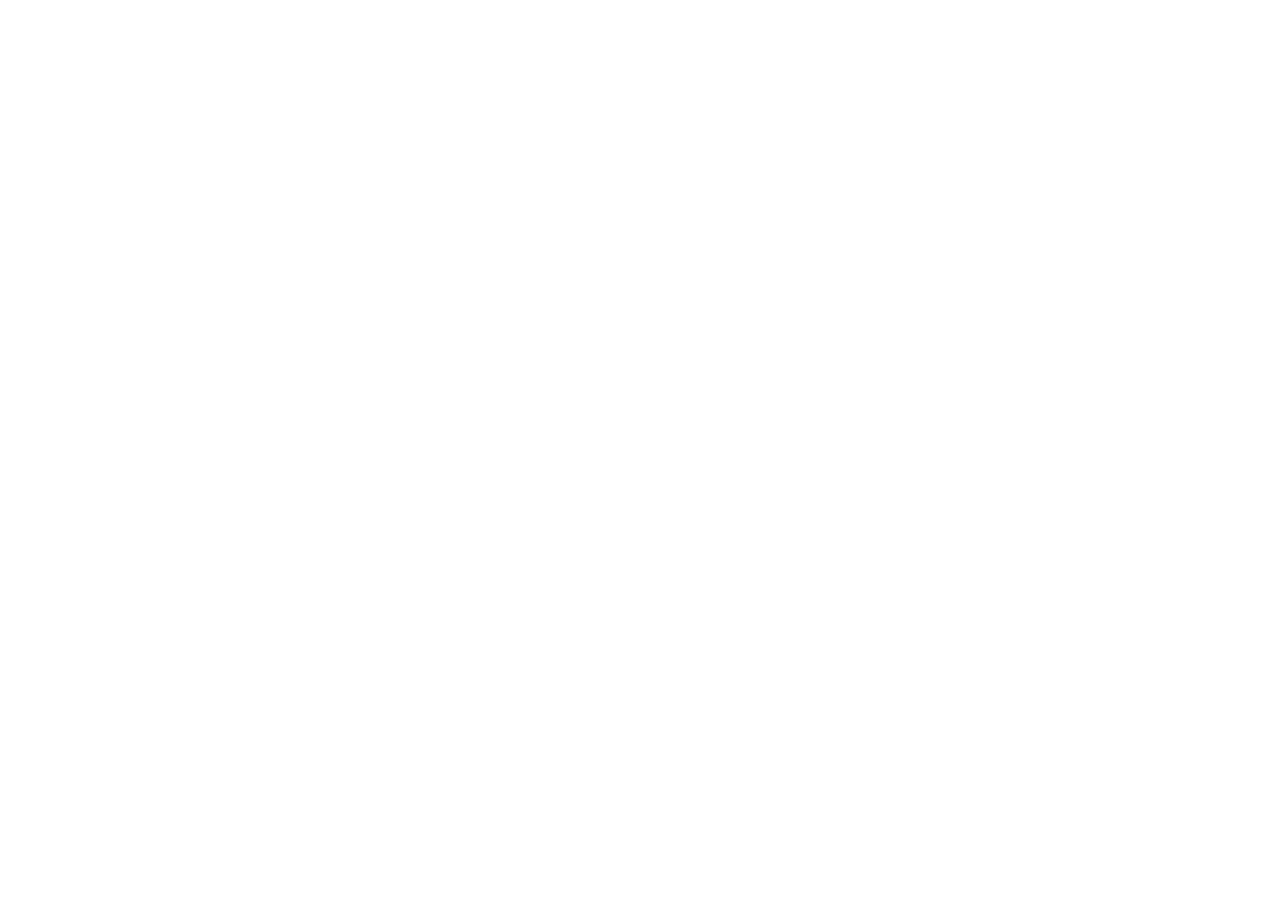
==== 02-09-24/2ndSept.html @ 41aa467c "Code for 2nd Sept session" ====
<!DOCTYPE html>
<html lang="en">
<head>
    <meta charset="UTF-8">
    <meta name="viewport" content="width=device-width, initial-scale=1.0">
    <title>HTML completion</title>
</head>
<body>
    <!-- TODO: Paste the 2nd Sept session on completion. -->
</body>
</html>
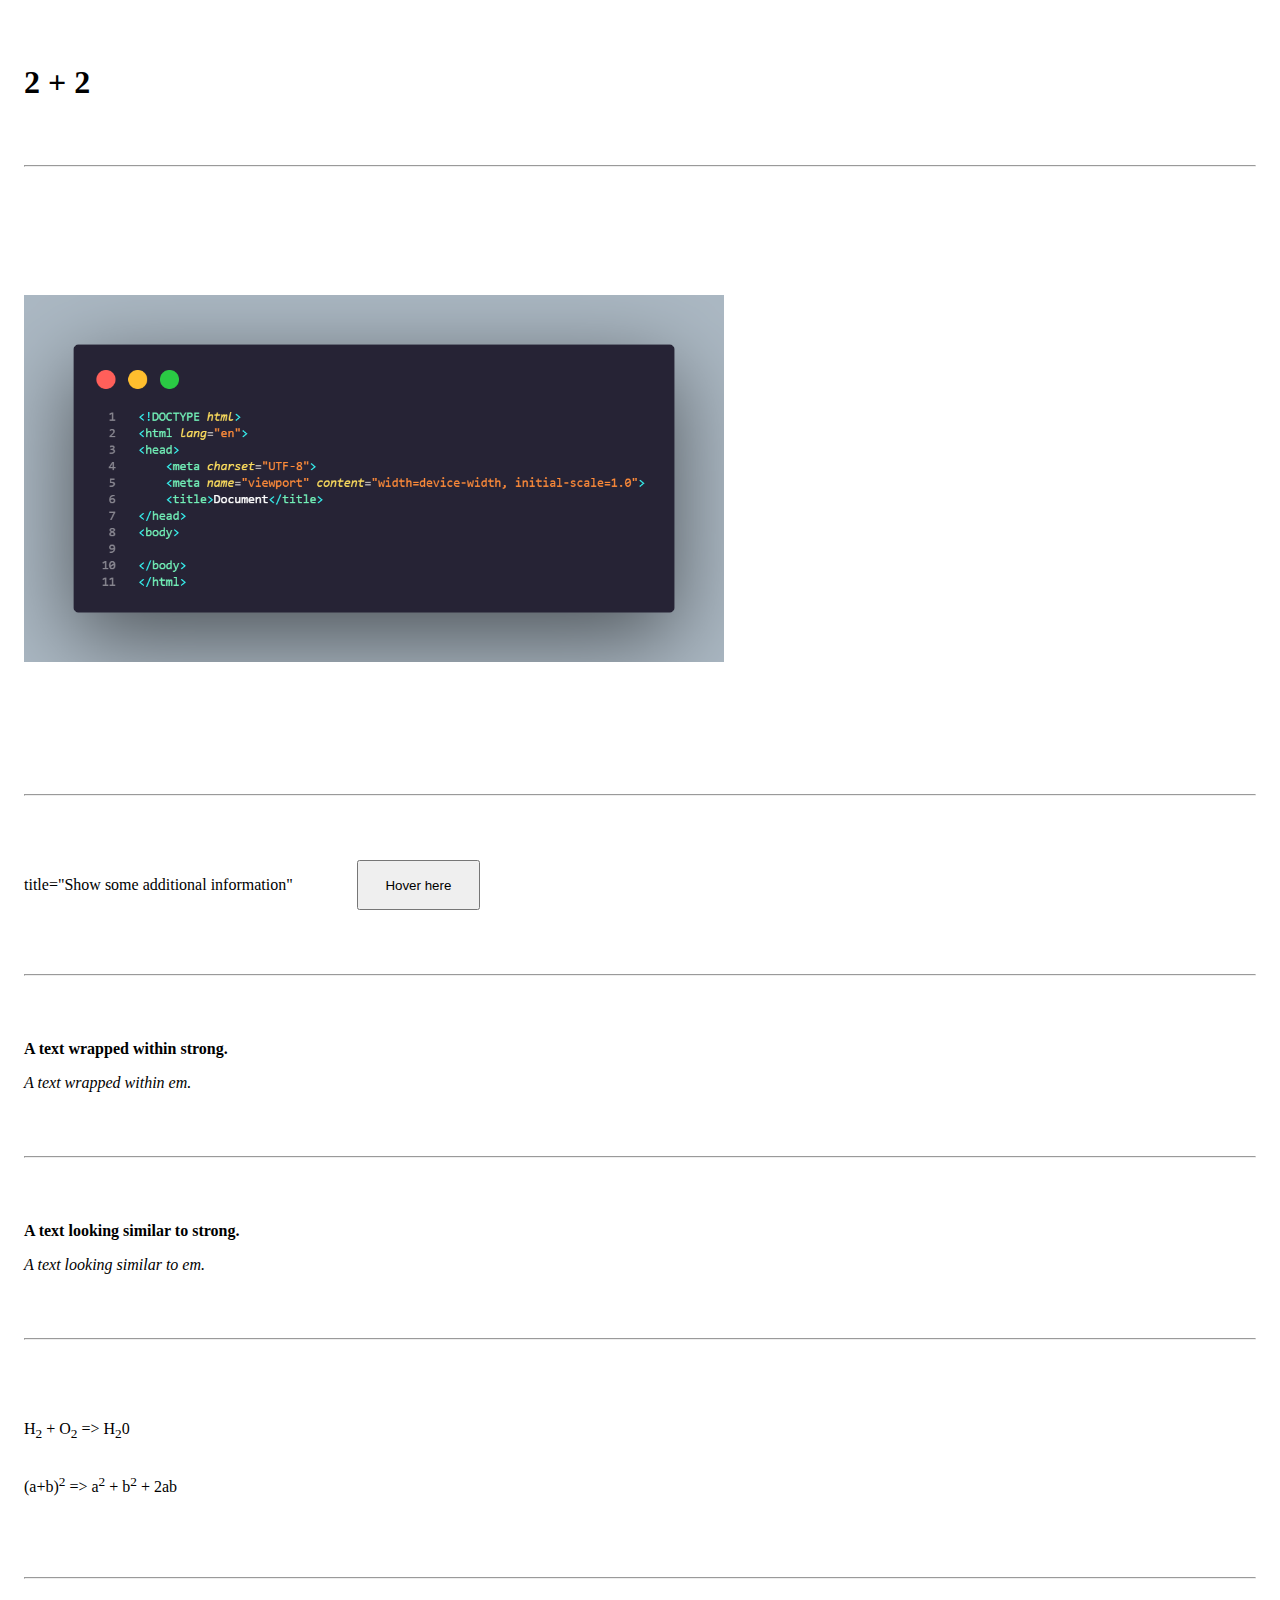
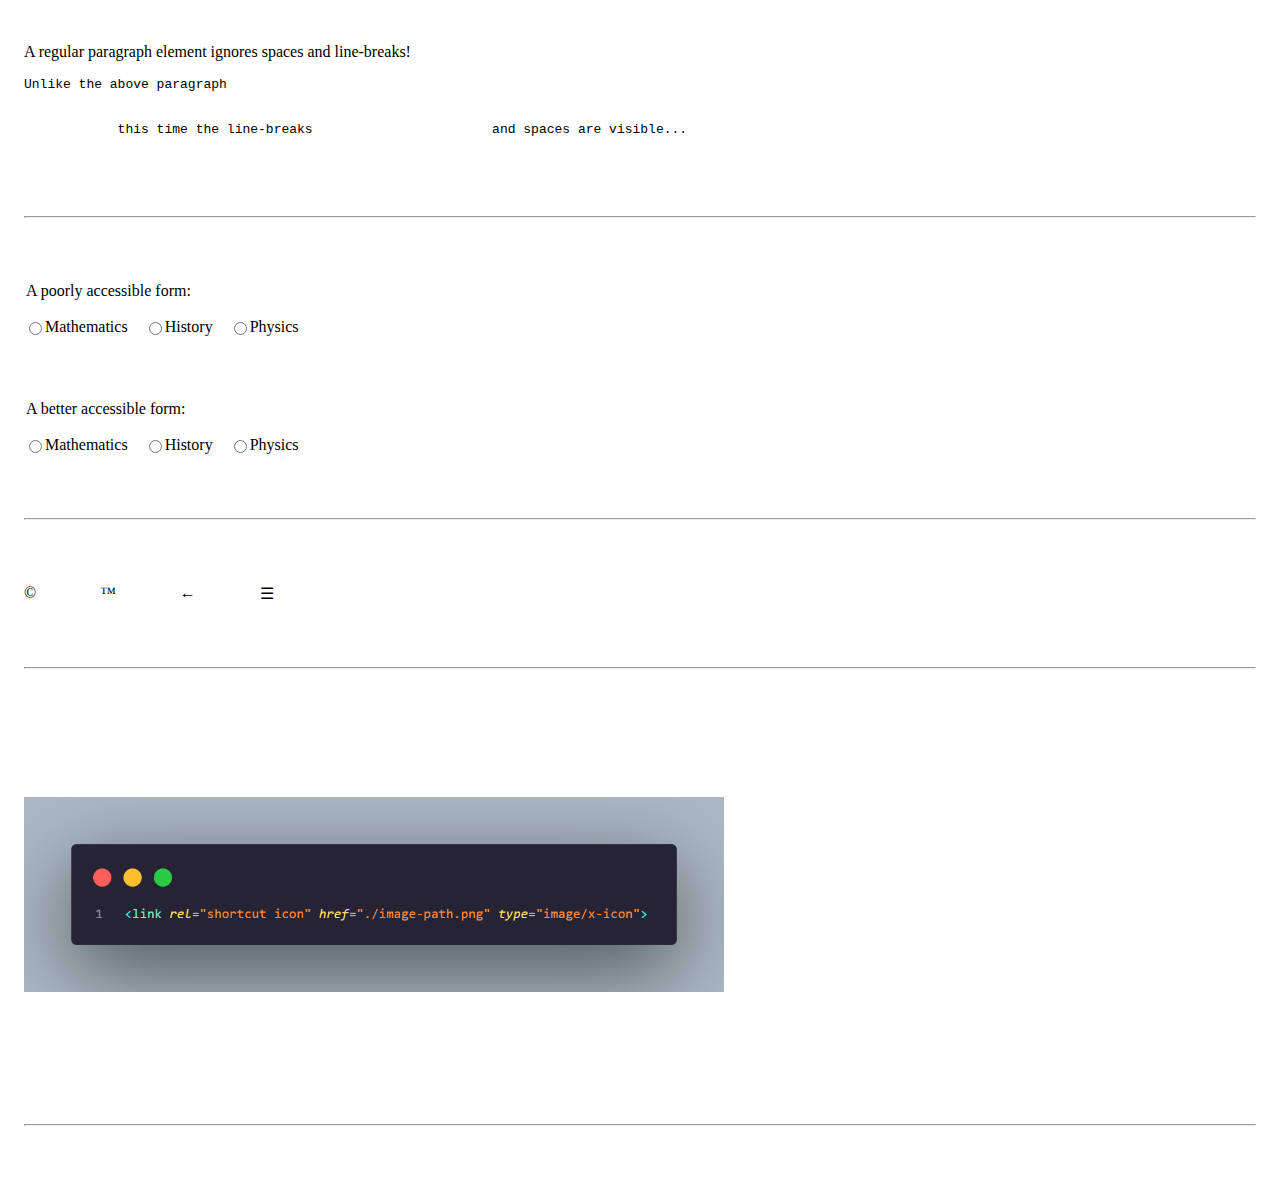
==== commit 914e6bb5: "Updated with 11th Sept session" ====
--- a/02-09-24/2ndSept.html
+++ b/02-09-24/2ndSept.html
@@ -3,9 +3,123 @@
 <head>
     <meta charset="UTF-8">
     <meta name="viewport" content="width=device-width, initial-scale=1.0">
-    <title>HTML completion</title>
+    <link rel="shortcut icon" href="./img/html-icon.png" type="image/x-icon">
+    <link rel="stylesheet" href="style.css">
+    <title>HTML session</title>
 </head>
 <body>
-    <!-- TODO: Paste the 2nd Sept session on completion. -->
+    <h1>2 + 2</h1>
+
+    <hr>
+
+    <img width="700" src="img/attribute-lang.png" alt="lang attribute demonstration">
+
+    <hr>
+
+    <div class="tooltip-container">
+        <p>
+            title="Show some additional information"
+        </p>
+        <button title="Show some additional information">Hover here</button>
+    </div>
+
+    <hr>
+
+    <div class="html-text-formatting-1">
+        <strong>A text wrapped within strong.</strong>
+        <em>A text wrapped within em.</em>
+    </div>
+
+    <hr>
+
+    <div class="html-text-formatting-1">
+        <b>A text looking similar to strong.</b>
+        <i>A text looking similar to em.</i>
+    </div>
+
+    <hr>
+
+    <div class="html-text-formatting-2">
+        <p>
+            H<sub>2</sub> + O<sub>2</sub> => H<sub>2</sub>0
+        </p>
+        <p>
+            (a+b)<sup>2</sup> => a<sup>2</sup> + b<sup>2</sup> + 2ab
+        </p>
+    </div>
+
+    <hr>
+
+    <div>
+        <p>A regular
+
+
+            paragraph element ignores spaces and
+            line-breaks!
+        </p>
+        <pre>Unlike the above paragraph
+
+
+            this time the line-breaks                       and spaces are visible...
+        </pre>
+    </div>
+
+    <hr>
+
+    <form>
+        <legend>A poorly accessible form:</legend>
+        <br>
+
+        <div class="inputs-container">
+            <div>
+                <label>Mathematics</label>
+                <input type="radio" name="subject-1">
+            </div>
+            <div>
+                <label>History</label>
+                <input type="radio" name="subject-1">
+            </div>
+            <div>
+                <label>Physics</label>
+                <input type="radio" name="subject-1">
+            </div>
+        </div>
+    </form>
+
+    <form>
+        <legend>A better accessible form:</legend>
+        <br>
+
+        <div class="inputs-container">
+            <div>
+                <label for="math">Mathematics</label>
+                <input type="radio" id="math" name="subject-2">
+            </div>
+            <div>
+                <label for="hist">History</label>
+                <input type="radio" id="hist" name="subject-2">
+            </div>
+            <div>
+                <label for="phy">Physics</label>
+                <input type="radio" id="phy" name="subject-2">
+            </div>
+        </div>
+    </form>
+
+    <hr>
+
+    <div class="html-symbols-container">
+        <span>&copy;</span>
+        <span>&trade;</span>
+        <span>&larr;</span>
+        <span>&#9776;</span>
+    </div>
+
+    <hr>
+
+    <img width="700" src="img/favicon-link.png" alt="favicon code demonstration">
+
+    <hr>
+
 </body>
 </html>--- a/02-09-24/style.css
+++ b/02-09-24/style.css
@@ -0,0 +1,44 @@
+*,
+*::before,
+*::after {
+    box-sizing: border-box;
+}
+
+body>* {
+    margin: 4rem 1rem;
+}
+
+.tooltip-container {
+    display: flex;
+    gap: 4rem;
+}
+
+.tooltip-container button {
+    padding: 1em 2em;
+    cursor: pointer;
+}
+
+.html-text-formatting-1,
+.html-text-formatting-2 {
+    display: flex;
+    flex-direction: column;
+}
+
+.html-text-formatting-1 {
+    gap: 1rem;
+}
+
+.inputs-container {
+    display: flex;
+    gap: 1rem;
+}
+
+.inputs-container div {
+    display: flex;
+    flex-direction: row-reverse;
+}
+
+.html-symbols-container {
+    display: flex;
+    gap: 4rem;
+}